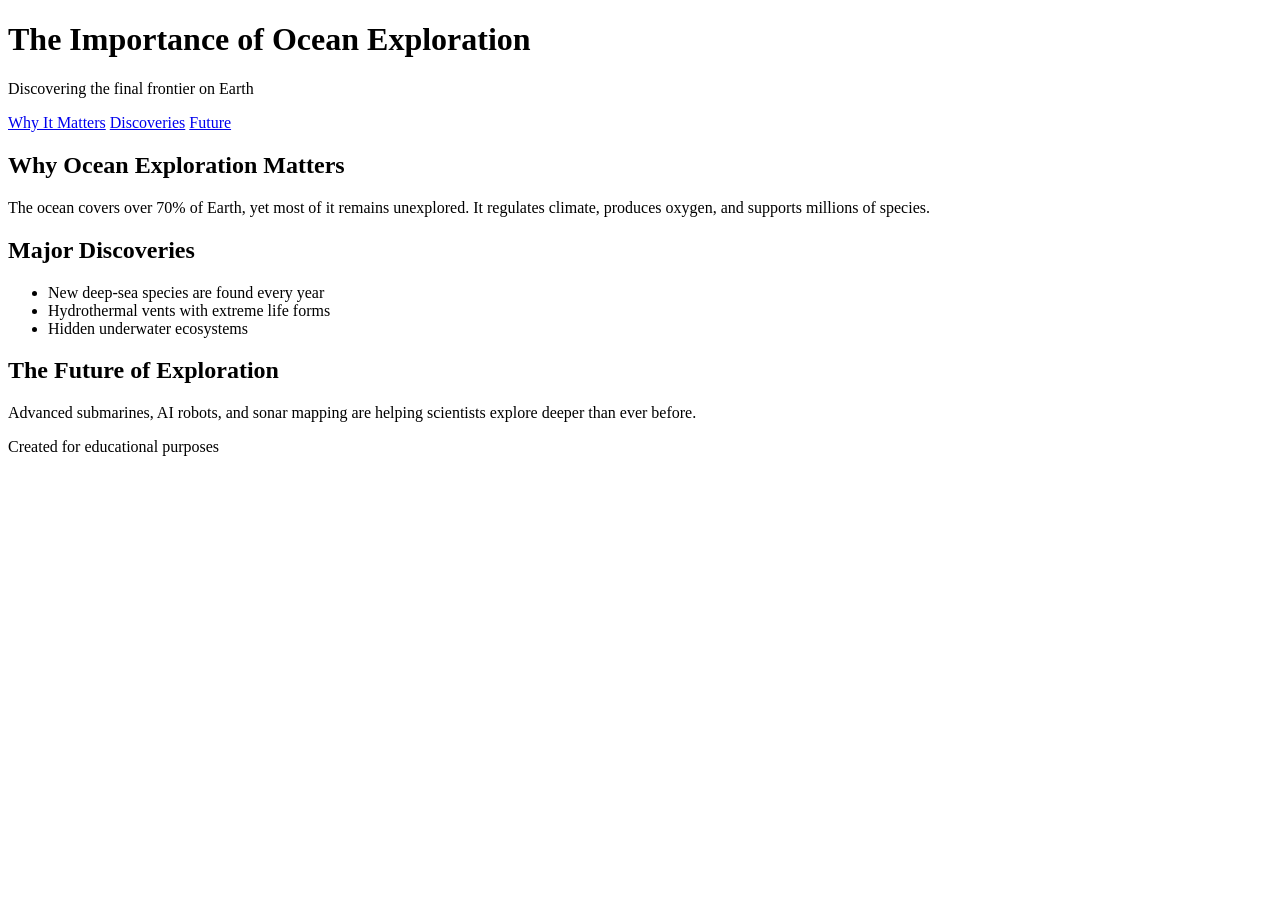
==== index.html @ a39a603d "Add files via upload" ====
<!DOCTYPE html>
<html lang="en">
<head>
    <meta charset="UTF-8">
    <title>Ocean Exploration</title>
    <link rel="stylesheet" href="style.css">
</head>

<body>

<header>
    <h1>The Importance of Ocean Exploration</h1>
    <p>Discovering the final frontier on Earth</p>
</header>

<nav>
    <a href="#why">Why It Matters</a>
    <a href="#discoveries">Discoveries</a>
    <a href="#future">Future</a>
</nav>

<section id="why">
    <h2>Why Ocean Exploration Matters</h2>
    <p>
        The ocean covers over 70% of Earth, yet most of it remains unexplored.
        It regulates climate, produces oxygen, and supports millions of species.
    </p>
</section>

<section id="discoveries">
    <h2>Major Discoveries</h2>
    <ul>
        <li>New deep-sea species are found every year</li>
        <li>Hydrothermal vents with extreme life forms</li>
        <li>Hidden underwater ecosystems</li>
    </ul>
</section>

<section id="future">
    <h2>The Future of Exploration</h2>
    <p>
        Advanced submarines, AI robots, and sonar mapping are helping scientists
        explore deeper than ever before.
    </p>
</section>

<footer>
    <p>Created for educational purposes</p>
</footer>

<script src="script.js"></script>
</body>
</html>
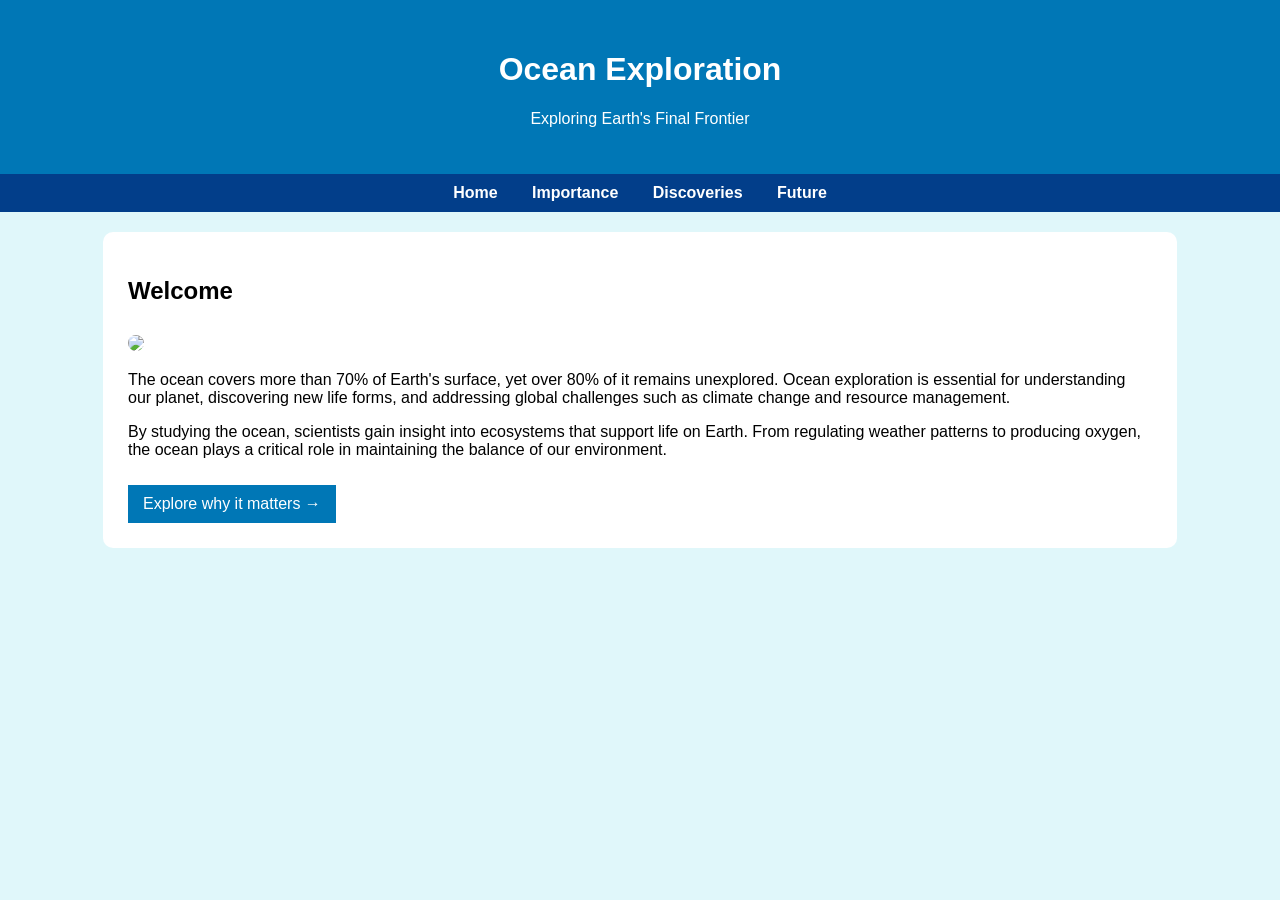
==== commit 55c7b16f: "Add files via upload" ====
--- a/index.html
+++ b/index.html
@@ -1,53 +1,41 @@
 <!DOCTYPE html>
-<html lang="en">
+<html>
 <head>
-    <meta charset="UTF-8">
     <title>Ocean Exploration</title>
     <link rel="stylesheet" href="style.css">
 </head>
-
 <body>
 
 <header>
-    <h1>The Importance of Ocean Exploration</h1>
-    <p>Discovering the final frontier on Earth</p>
+    <h1>Ocean Exploration</h1>
+    <p>Exploring Earth's Final Frontier</p>
 </header>
 
 <nav>
-    <a href="#why">Why It Matters</a>
-    <a href="#discoveries">Discoveries</a>
-    <a href="#future">Future</a>
+    <a href="index.html">Home</a>
+    <a href="importance.html">Importance</a>
+    <a href="discoveries.html">Discoveries</a>
+    <a href="future.html">Future</a>
 </nav>
 
-<section id="why">
-    <h2>Why Ocean Exploration Matters</h2>
+<section>
+    <h2>Welcome</h2>
+    <img src="https://picsum.photos/800/400?ocean" width="100%">
+
     <p>
-        The ocean covers over 70% of Earth, yet most of it remains unexplored.
-        It regulates climate, produces oxygen, and supports millions of species.
+        The ocean covers more than 70% of Earth's surface, yet over 80% of it remains unexplored.
+        Ocean exploration is essential for understanding our planet, discovering new life forms,
+        and addressing global challenges such as climate change and resource management.
     </p>
+
+    <p>
+        By studying the ocean, scientists gain insight into ecosystems that support life on Earth.
+        From regulating weather patterns to producing oxygen, the ocean plays a critical role in
+        maintaining the balance of our environment.
+    </p>
+
+    <a href="importance.html" class="button">Explore why it matters →</a>
 </section>
 
-<section id="discoveries">
-    <h2>Major Discoveries</h2>
-    <ul>
-        <li>New deep-sea species are found every year</li>
-        <li>Hydrothermal vents with extreme life forms</li>
-        <li>Hidden underwater ecosystems</li>
-    </ul>
-</section>
-
-<section id="future">
-    <h2>The Future of Exploration</h2>
-    <p>
-        Advanced submarines, AI robots, and sonar mapping are helping scientists
-        explore deeper than ever before.
-    </p>
-</section>
-
-<footer>
-    <p>Created for educational purposes</p>
-</footer>
-
-<script src="script.js"></script>
 </body>
 </html>
--- a/style.css
+++ b/style.css
@@ -0,0 +1,47 @@
+body {
+    font-family: Arial, sans-serif;
+    margin: 0;
+    background: #e0f7fa;
+}
+
+header {
+    background: #0077b6;
+    color: white;
+    text-align: center;
+    padding: 30px;
+}
+
+nav {
+    background: #023e8a;
+    text-align: center;
+    padding: 10px;
+}
+
+nav a {
+    color: white;
+    margin: 15px;
+    text-decoration: none;
+    font-weight: bold;
+}
+
+section {
+    background: white;
+    margin: 20px auto;
+    padding: 25px;
+    width: 80%;
+    border-radius: 10px;
+}
+
+img {
+    border-radius: 10px;
+    margin-top: 10px;
+}
+
+.button {
+    display: inline-block;
+    padding: 10px 15px;
+    background: #0077b6;
+    color: white;
+    text-decoration: none;
+    margin-top: 10px;
+}
